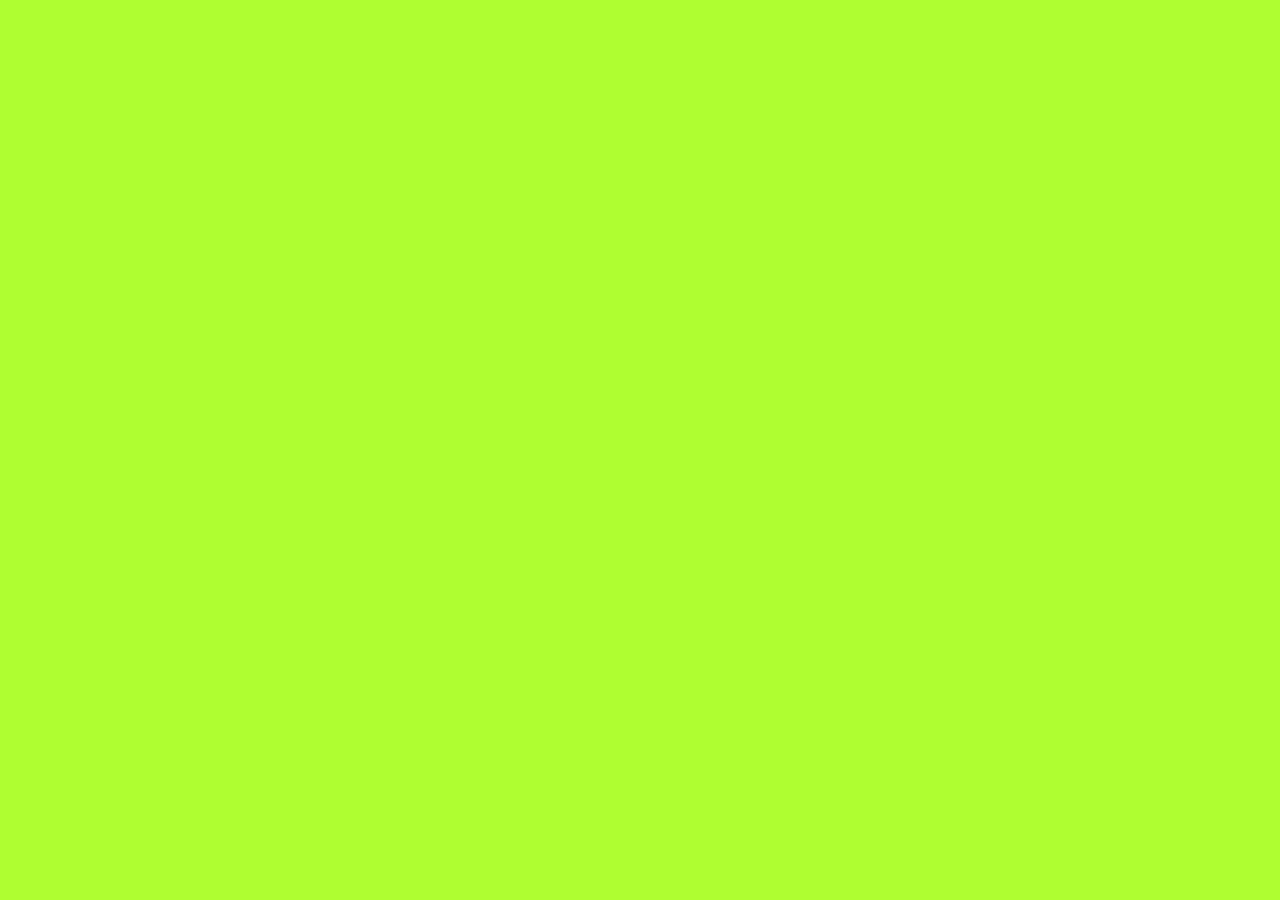
==== index.html @ 69747c90 "programming hero first commit" ====
<!DOCTYPE html>
<html lang="en">
<head>
    <meta charset="UTF-8">
    <meta name="viewport" content="width=device-width, initial-scale=1.0">
    <title>programming hero first project</title>
    <link rel="stylesheet" href="style.css">
</head>
<body>
    
</body>
</html>
---- style.css ----
*{
    background-color: greenyellow;
}
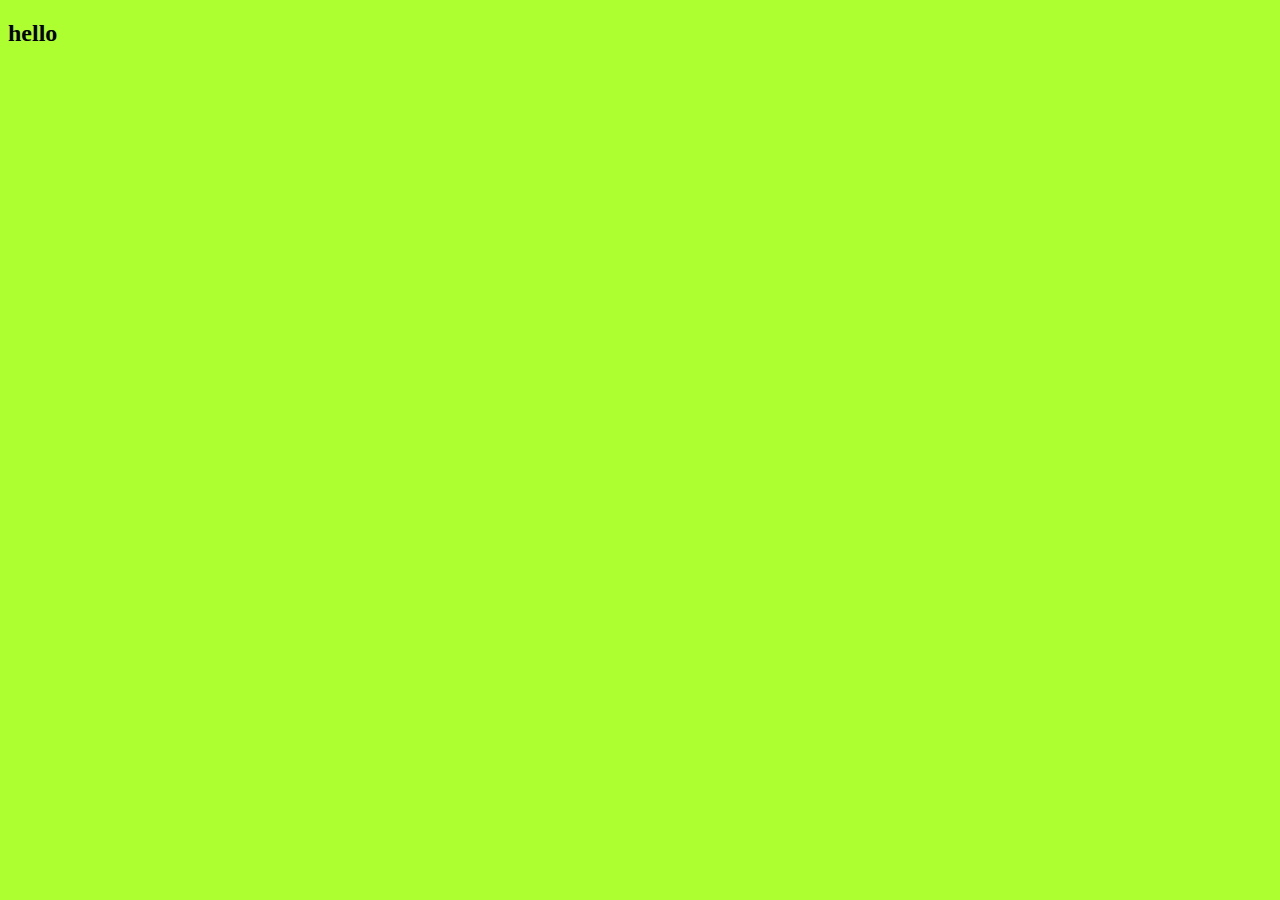
==== commit 144a1791: "first header" ====
--- a/index.html
+++ b/index.html
@@ -7,6 +7,6 @@
     <link rel="stylesheet" href="style.css">
 </head>
 <body>
-    
+    <h2>hello</h2>
 </body>
 </html>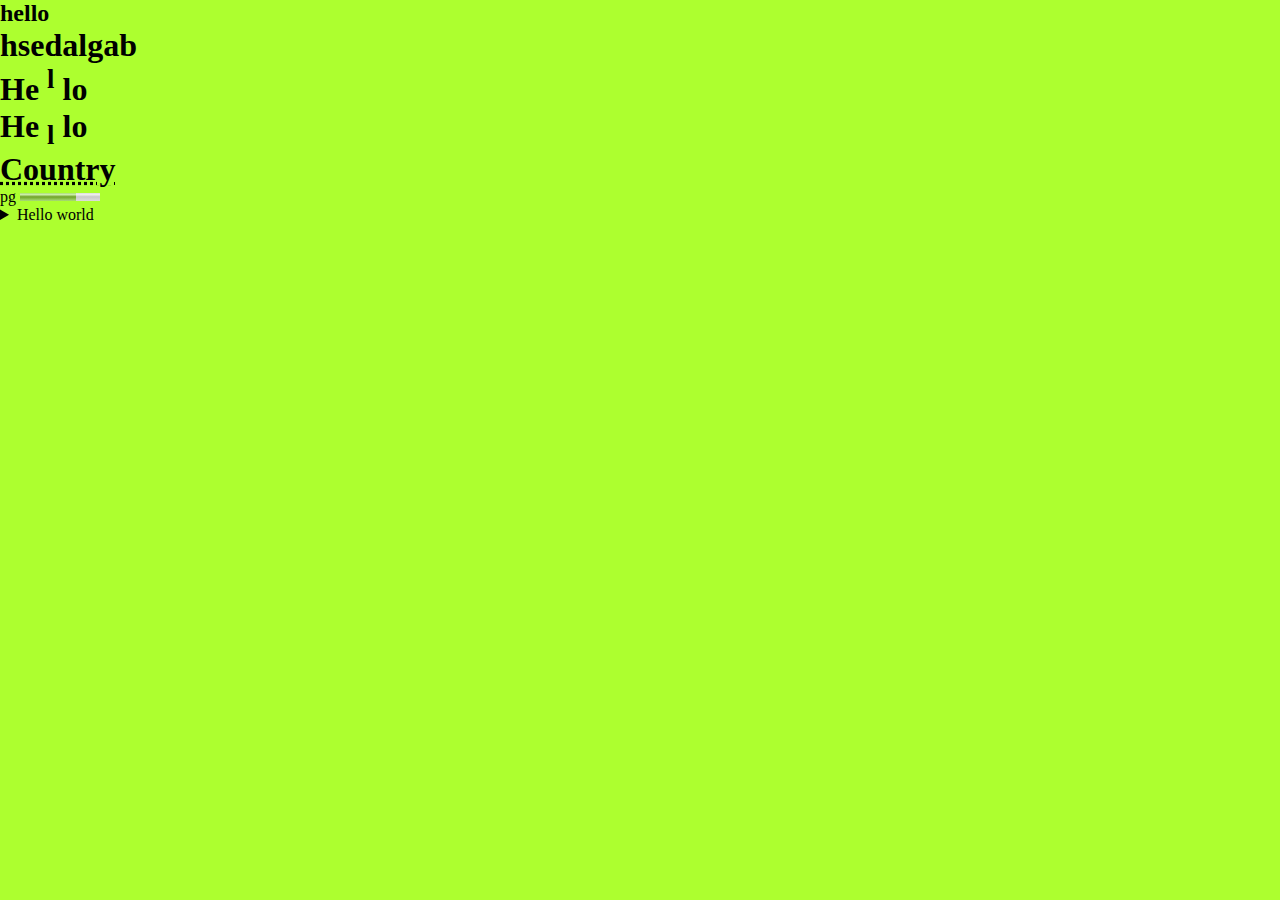
==== commit 7cba943f: "frist change" ====
--- a/index.html
+++ b/index.html
@@ -8,5 +8,19 @@
 </head>
 <body>
     <h2>hello</h2>
+    
+    <h1><bdo dir="rtl">bagladesh</bdo></h1>
+
+    <h1>He <sup>l</sup> lo</h1>
+    <h1>He <sub>l</sub> lo</h1>
+    <h1><abbr title="this is bangladeash">Country</abbr></h1>
+
+    <label for="disk">pg</label>
+    <meter id="disk" value="0.7"></meter>
+    
+    <details>
+        <summary>Hello world</summary>
+        <p>Lorem ipsum dolor sit amet consectetur adipisicing elit. Distinctio saepe tenetur iste error rem ab nihil nobis corporis corrupti? Deleniti explicabo officiis delectus blanditiis quidem.</p>
+    </details>
 </body>
 </html>--- a/style.css
+++ b/style.css
@@ -1,3 +1,6 @@
 *{
+    margin: 0;
+    padding: 0;
     background-color: greenyellow;
+
 }